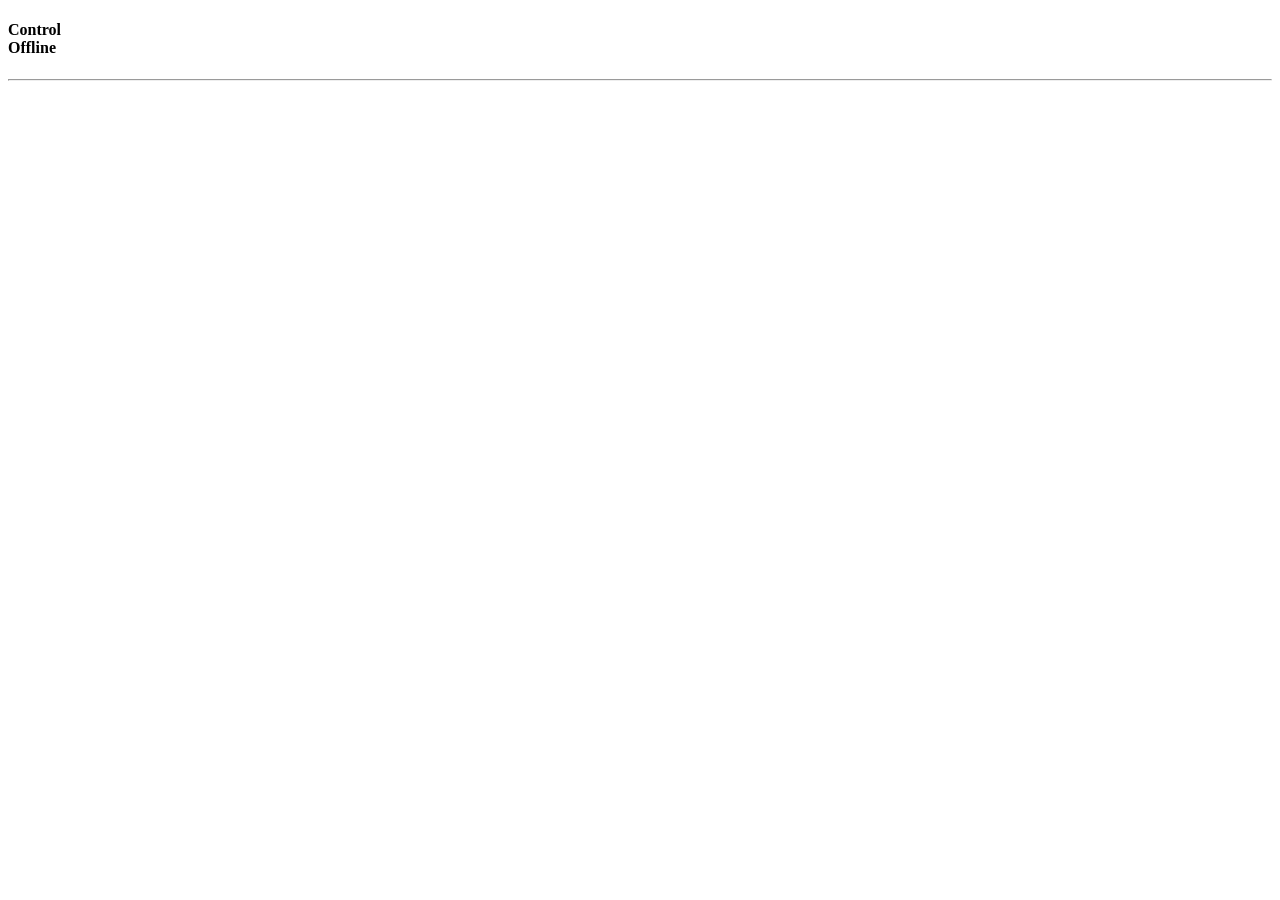
==== data/index.htm @ a3e26f59 "Add hat png as base64; cherry pick from commit 03be0359f84c9f5de6437f72651a52a2d1c99431 in origin_St" ====
<!DOCTYPE html>
<html>

<head>
  <meta charset="utf-8" />
  <title>Control</title>
  <meta name="viewport" content="width=device-width, initial-scale=1" />
  <link rel="shortcut icon"
    href="[data-uri]" />
  <link rel="stylesheet" href="/css/normalize.css" />
  <link rel="stylesheet" href="/css/style.css" />

  <script src="/js/zepto.min.js"></script>
  <script src="/js/slider.js"></script>
  <script src="/js/graph.js"></script>
  <script src="/js/controls.js"></script>
  <script src="/js/tabbedcontent.js"></script>
</head>

<body onload="javascript:start();">
  <div>
    <h4>
      <div id="mainHeader">Control</div>
      <span id="conStatus" class="label">Offline</span>
    </h4>
  </div>
  <hr />
  <div class="container">
    <div id="row" class="row u-full-width"></div>
    <ul id="tabsnav" class="navigation navigation-tabs u-full-width"></ul>
    <div id="tabscontent" class="tabscontent u-full-width"></div>
  </div>
</body>

</html>
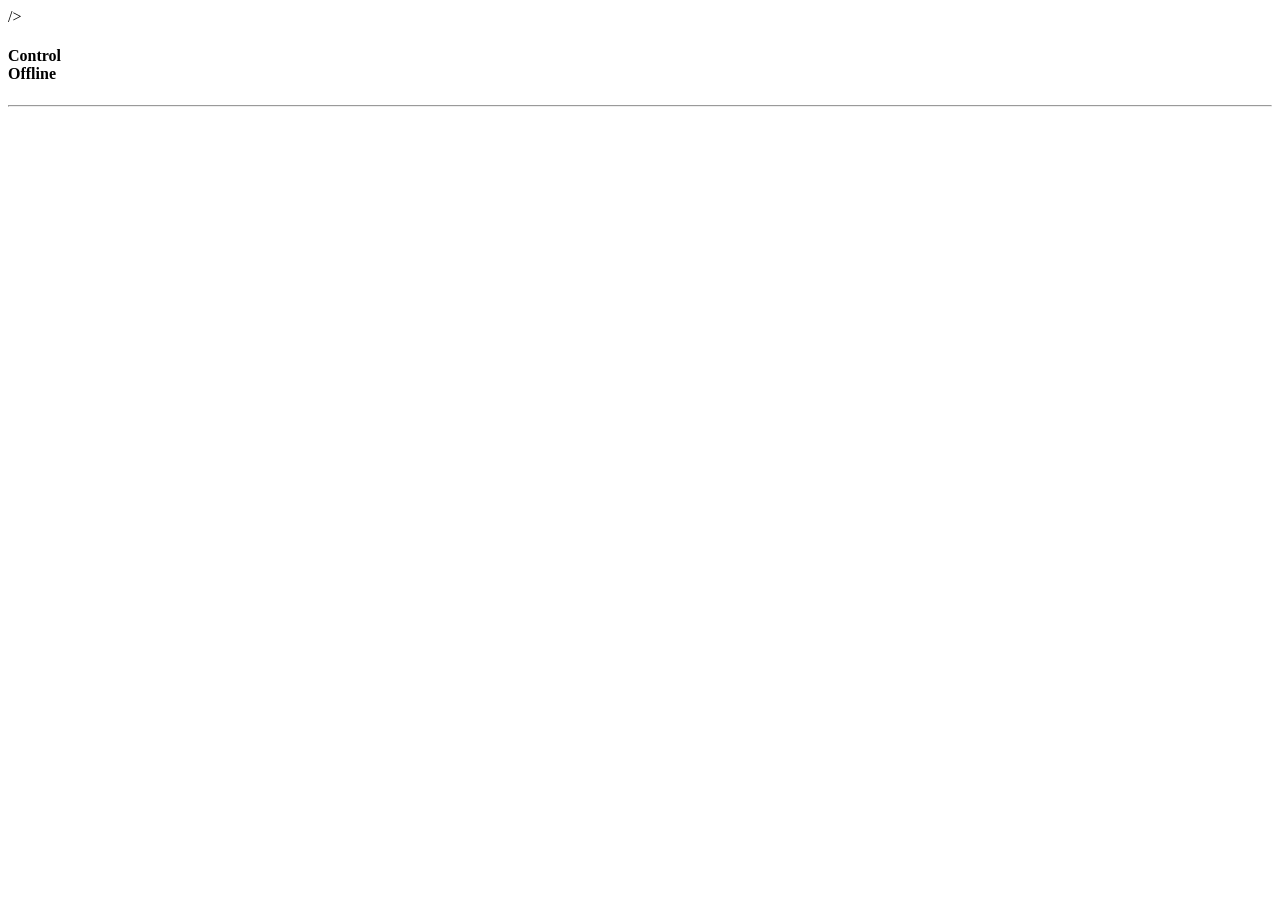
==== commit 92933f75: "Add hat png as base64; cherry pick from commit 03be0359f84c9f5de6437f72651a52a2d1c99431 in origin_St" ====
--- a/data/index.htm
+++ b/data/index.htm
@@ -1,35 +1,37 @@
 <!DOCTYPE html>
 <html>
+  <head>
+    <meta charset="utf-8" />
+    <title>Control</title>
+    <meta name="viewport" content="width=device-width, initial-scale=1" />
+    <link
+      rel="shortcut icon"
+    href="[data-uri]" />
+    />
+    <link rel="stylesheet" href="/css/normalize.css" />
+    <link rel="stylesheet" href="/css/style.css" />
+    <link rel="stylesheet" href="/css/custom.css" />
 
-<head>
-  <meta charset="utf-8" />
-  <title>Control</title>
-  <meta name="viewport" content="width=device-width, initial-scale=1" />
-  <link rel="shortcut icon"
-    href="[data-uri]" />
-  <link rel="stylesheet" href="/css/normalize.css" />
-  <link rel="stylesheet" href="/css/style.css" />
+    <script src="/js/zepto.min.js"></script>
+    <script src="/js/slider.js"></script>
+    <script src="/js/graph.js"></script>
+    <script src="/js/controls.js"></script>
+    <script src="/js/tabbedcontent.js"></script>
+    <script src="/js/custom.js"></script>
+  </head>
 
-  <script src="/js/zepto.min.js"></script>
-  <script src="/js/slider.js"></script>
-  <script src="/js/graph.js"></script>
-  <script src="/js/controls.js"></script>
-  <script src="/js/tabbedcontent.js"></script>
-</head>
-
-<body onload="javascript:start();">
-  <div>
-    <h4>
-      <div id="mainHeader">Control</div>
-      <span id="conStatus" class="label">Offline</span>
-    </h4>
-  </div>
-  <hr />
-  <div class="container">
-    <div id="row" class="row u-full-width"></div>
-    <ul id="tabsnav" class="navigation navigation-tabs u-full-width"></ul>
-    <div id="tabscontent" class="tabscontent u-full-width"></div>
-  </div>
-</body>
-
+  <body onload="javascript:start();">
+    <div>
+      <h4>
+        <div id="mainHeader">Control</div>
+        <span id="conStatus" class="label">Offline</span>
+      </h4>
+    </div>
+    <hr />
+    <div class="container">
+      <div id="row" class="row u-full-width"></div>
+      <ul id="tabsnav" class="navigation navigation-tabs u-full-width"></ul>
+      <div id="tabscontent" class="tabscontent u-full-width"></div>
+    </div>
+  </body>
 </html>
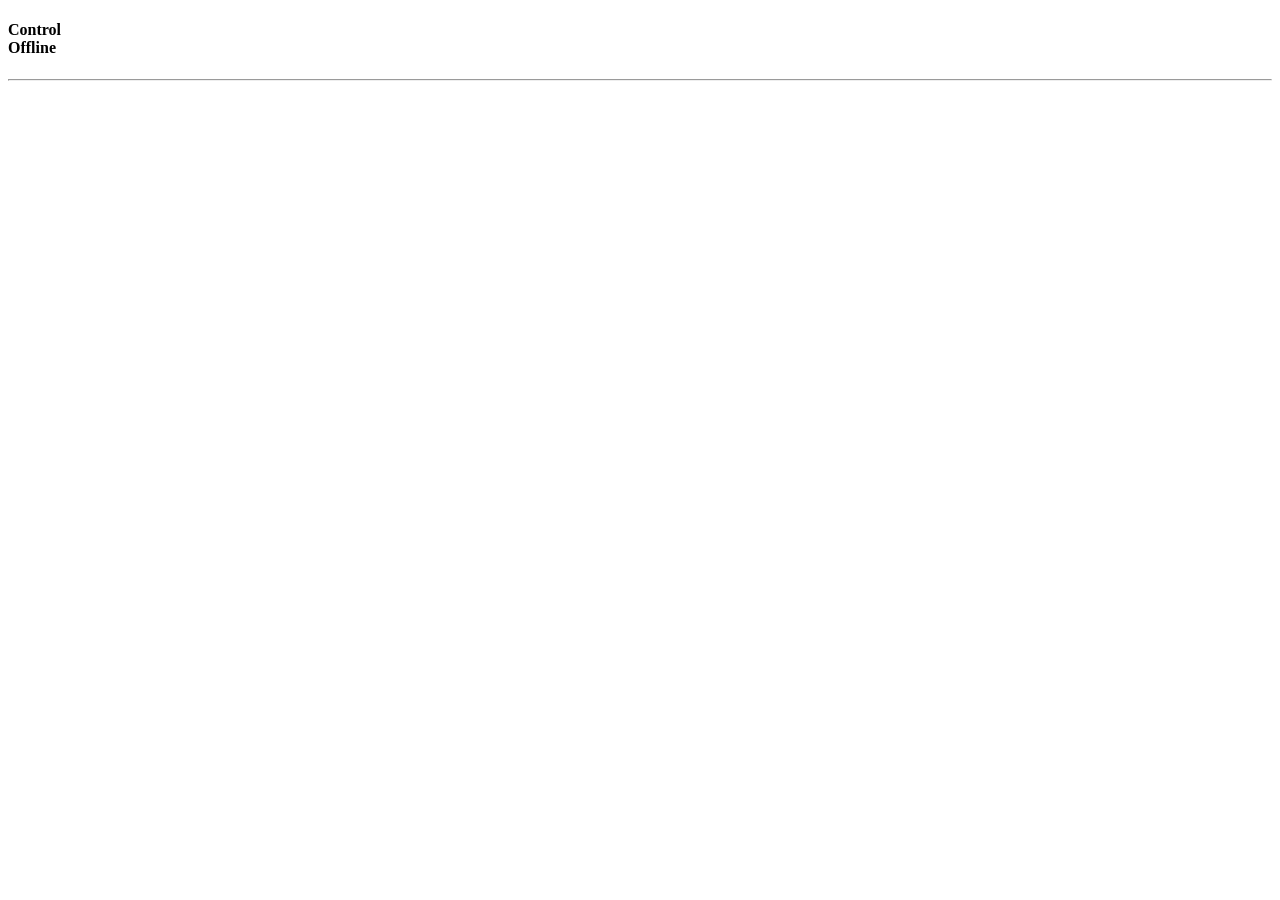
==== commit 13ad82a3: "implement Coloris-based color input with editable RGB hex values" ====
--- a/data/index.htm
+++ b/data/index.htm
@@ -6,15 +6,17 @@
     <meta name="viewport" content="width=device-width, initial-scale=1" />
     <link
       rel="shortcut icon"
-    href="[data-uri]" />
+      href="[data-uri]"
     />
     <link rel="stylesheet" href="/css/normalize.css" />
     <link rel="stylesheet" href="/css/style.css" />
+    <link rel="stylesheet" href="/css/coloris.min.css" />
     <link rel="stylesheet" href="/css/custom.css" />
 
     <script src="/js/zepto.min.js"></script>
     <script src="/js/slider.js"></script>
     <script src="/js/graph.js"></script>
+    <script src="/js/coloris.min.js"></script>
     <script src="/js/controls.js"></script>
     <script src="/js/tabbedcontent.js"></script>
     <script src="/js/custom.js"></script>
